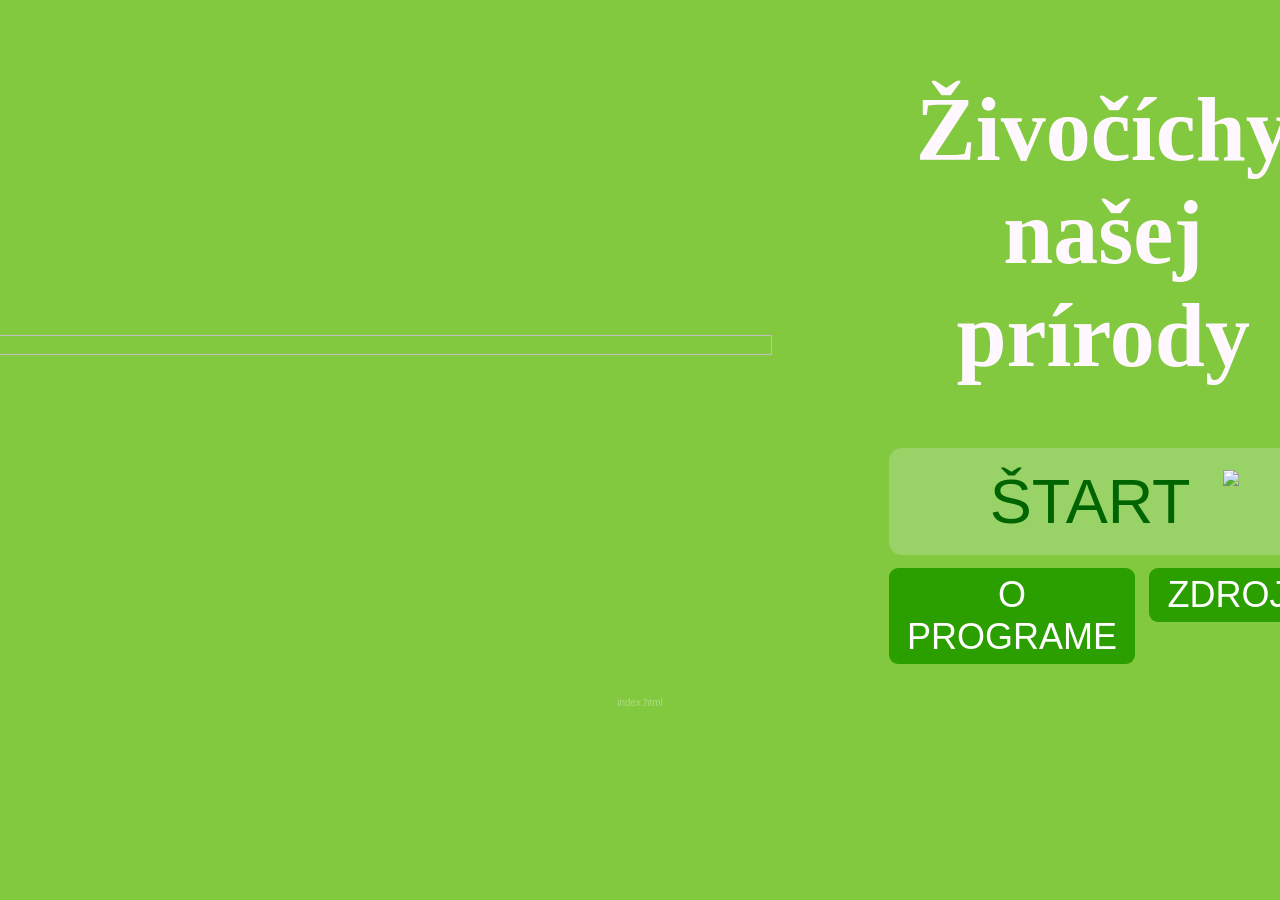
==== index.html @ 23e2df6d "update html and make a new css and html for "o programe"" ====
<!DOCTYPE html>
<html>
<head>
    <link rel="stylesheet" href="styles-index.css">
    <meta charset="UTF-8">
    <title>Živočíchy našej prírody</title>
    <style>
        @font-face {
            font-family: "scribble-light";
            src: url(font/scribble-light.ttf);
            }

        @font-face {
            font-family: "scribble";
            src: url(font/scribble-normal.ttf);
            }
    </style>
</head>
<body>
    <div class="index">
        <img src="images/indeximage.jpg" class="indeximage">

        <div class="text-n-buttons">
            <h1 class="indextext">Živočíchy<br> našej<br> prírody</h1>
            
            <div class="buttons">
                <a href="selection.html">
                    <div class="button-start">
                        <p class="start-text">ŠTART</p>
                        <img class="play" src="images/play.png">
                    </div>
                </a>
                <div class="buttons-extra">
                    <a href="about.html">
                        <div class="button-about">
                            <p class="about-text">O PROGRAME</p>
                        </div>
                    </a>
                    <a href="credits.html">
                        <div>
                            <p class="credits-text, about-text">ZDROJE</p>
                        </div>
                    </a>
                </div>
            </div>

        </div>

    </div>
    
    <p class="btm" id="btm">index.html</p>

</body>
</html>
---- styles-index.css ----
.btm {
    font-size: 10px;
    font-family: Arial;
    color: rgba(255, 255, 255, 0.333);
}

a {
    text-decoration: none;
}

h1 {
    color: rgb(255, 248, 255);
    text-align: center;
    font-family: Bahnschrift, -apple-system, Helvetica, Arial;
}

body {
    background-color: rgb(130, 201, 64);
    
}

p {
    text-align: center;
    font-family: Bahnschrift, -apple-system, Helvetica, Arial;
}

.index {
    display: inline-flex;
    padding: 10px;
    padding-left: 50px;
    padding-right: 50px;
    gap: 10%;
    width: 100%;
    align-items: center;
    justify-content: center;
    box-sizing: border-box;

}

.indeximage {
    height: 100%;
    width: 90svh;
}

.indextext {
    font-size: 10vh;
    font-family: scribble-light;
}

.button-start {
    display: inline-flex;
    align-items: center;
    background-color: rgb(153, 211, 104);
    gap: 20px;
    padding: 5px;
    border-radius: 1vw;
    width: 100%;
    align-items: center;
    justify-content: center;
}

.start-text {
    font-size: 7vh;
    margin: 1vw;
    color: darkgreen;
}

.play {
    width: auto;
    height: 7vh;
}

.buttons {
    align-items: center;
    justify-content: center;
    width: 100%;
}

.buttons-extra {
    display: flex;
    justify-content: center;
    width: 100%;
    gap: 2vw;
    flex: 1;
}

.about-text {
    font-size: 4vh;
    margin: 1vw;
    color: white;
    background-color: rgb(43, 159, 0);
    padding: 6px;
    border-radius: 1vh;
    margin-left: 0px;
    display: flex;
    justify-content: center;
    width: 100%;
}
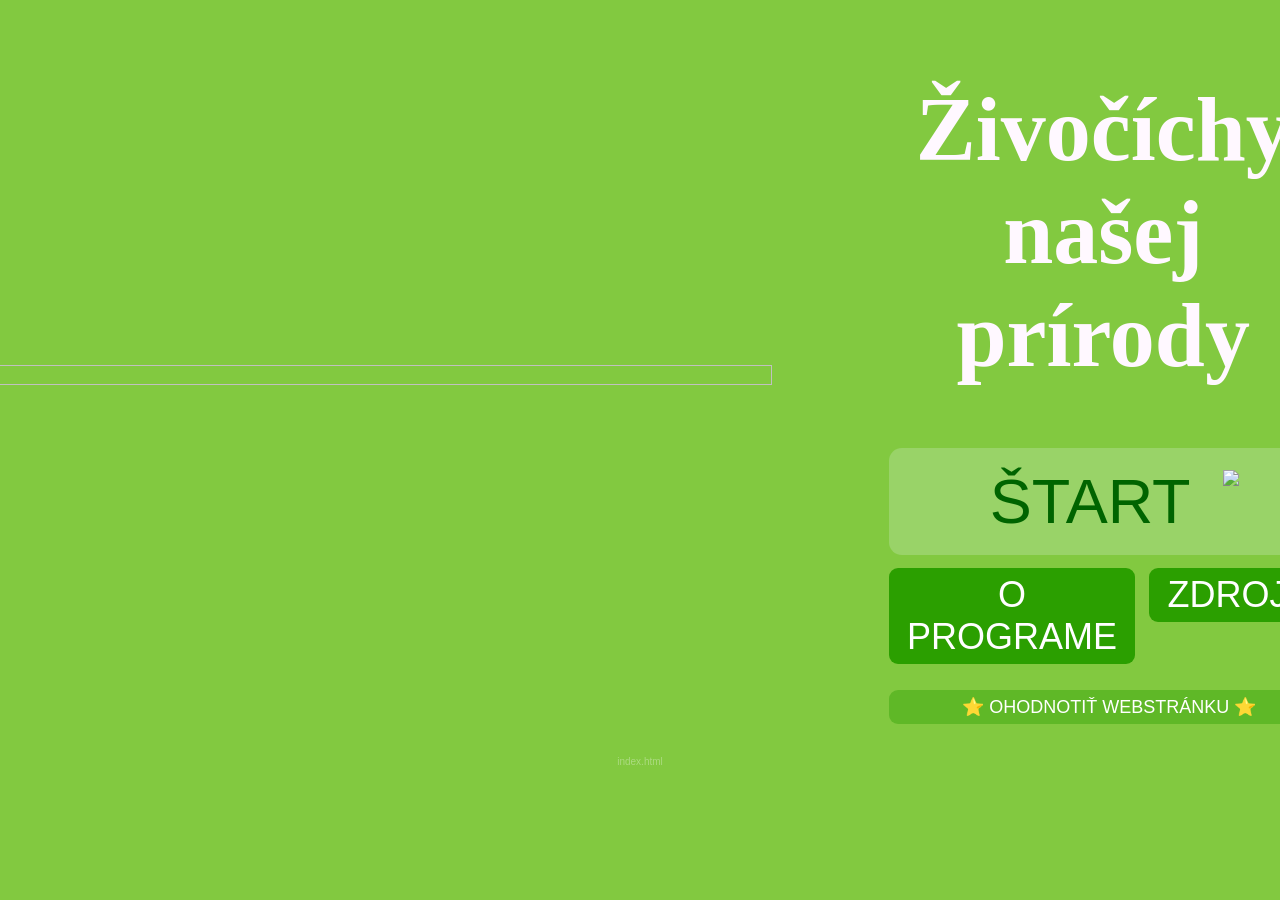
==== commit 94185116: "update htmls and css-es added rate the site to index.html and website creator to about.html, updated" ====
--- a/index.html
+++ b/index.html
@@ -42,6 +42,11 @@
                         </div>
                     </a>
                 </div>
+                <a href="https://forms.gle/h1zjJ7yQVrfeckyc9">
+                        <div>
+                            <p class="rate">⭐ OHODNOTIŤ WEBSTRÁNKU ⭐</p>
+                        </div>
+                </a>
             </div>
 
         </div>
--- a/styles-index.css
+++ b/styles-index.css
@@ -95,4 +95,17 @@
     display: flex;
     justify-content: center;
     width: 100%;
+}
+
+.rate {
+    font-size: 2vh;
+    margin: 1vw;
+    color: white;
+    background-color: rgba(43, 159, 0, 0.4);
+    padding: 6px;
+    border-radius: 1vh;
+    margin-left: 0px;
+    display: flex;
+    justify-content: center;
+    width: 100%;
 }
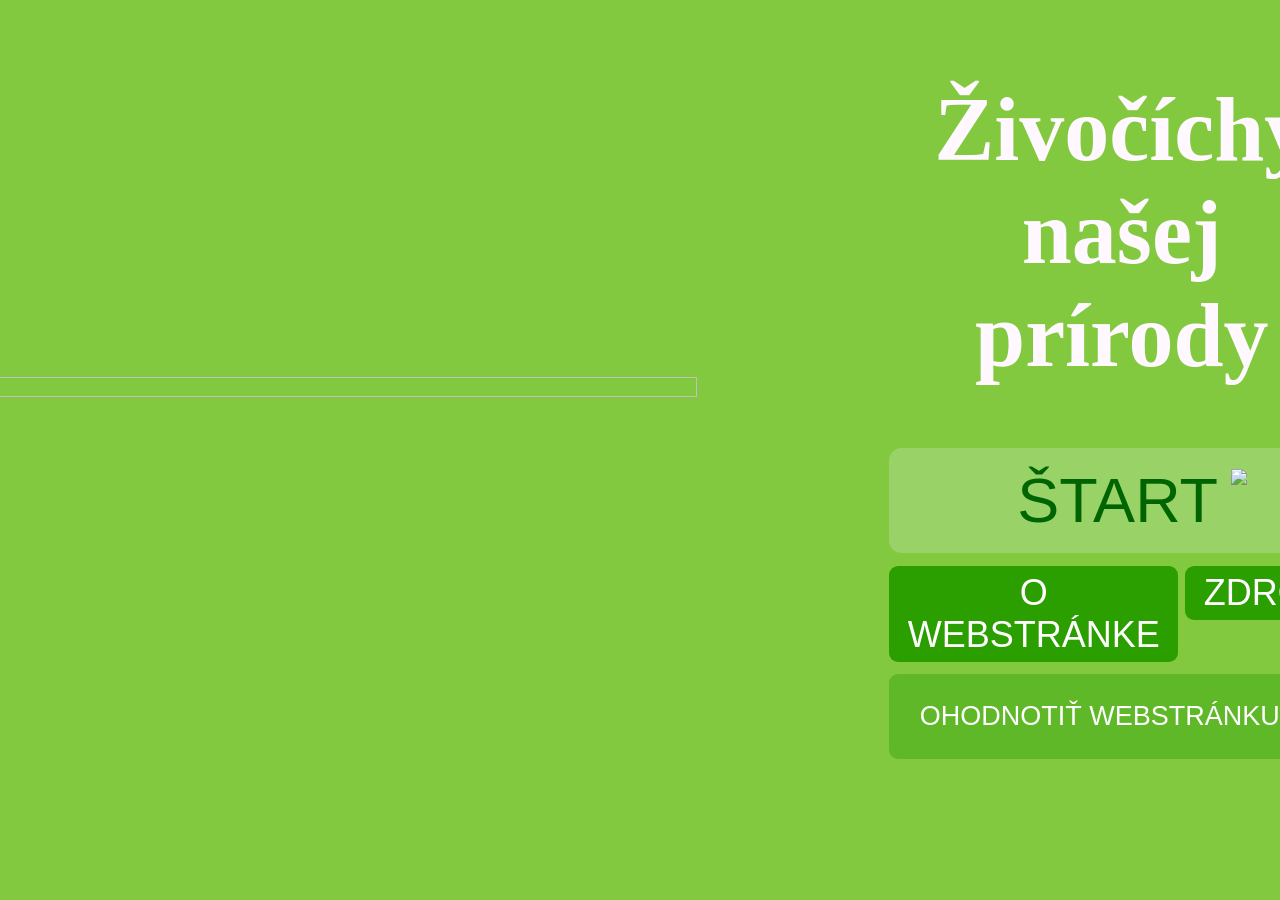
==== commit ac15bf00: "new update add test index, new websites in LES now have title with javascript. new external icon for" ====
--- a/index.html
+++ b/index.html
@@ -15,6 +15,8 @@
             src: url(font/scribble-normal.ttf);
             }
     </style>
+    <link rel="icon" type="image/png" sizes="64x64" href="favicon/index.png">
+    <link rel="apple-touch-icon" sizes="64x64" href="favicon/index.png">
 </head>
 <body>
     <div class="index">
@@ -33,7 +35,7 @@
                 <div class="buttons-extra">
                     <a href="about.html">
                         <div class="button-about">
-                            <p class="about-text">O PROGRAME</p>
+                            <p class="about-text">O WEBSTRÁNKE</p>
                         </div>
                     </a>
                     <a href="credits.html">
@@ -43,8 +45,9 @@
                     </a>
                 </div>
                 <a href="https://forms.gle/h1zjJ7yQVrfeckyc9">
-                        <div>
-                            <p class="rate">⭐ OHODNOTIŤ WEBSTRÁNKU ⭐</p>
+                        <div class="rating-div">
+                            <p class="rate">OHODNOTIŤ WEBSTRÁNKU</p>
+                            <img class="ext-button" src="images/external.png">
                         </div>
                 </a>
             </div>
@@ -53,7 +56,7 @@
 
     </div>
     
-    <p class="btm" id="btm">index.html</p>
+
 
 </body>
 </html>
--- a/styles-index.css
+++ b/styles-index.css
@@ -27,9 +27,9 @@
 .index {
     display: inline-flex;
     padding: 10px;
-    padding-left: 50px;
-    padding-right: 50px;
-    gap: 10%;
+    padding-left: 2vw;
+    padding-right: 5vw;
+    gap: 15vw;
     width: 100%;
     align-items: center;
     justify-content: center;
@@ -51,8 +51,7 @@
     display: inline-flex;
     align-items: center;
     background-color: rgb(153, 211, 104);
-    gap: 20px;
-    padding: 5px;
+    padding: 0.3vw;
     border-radius: 1vw;
     width: 100%;
     align-items: center;
@@ -80,8 +79,7 @@
     display: flex;
     justify-content: center;
     width: 100%;
-    gap: 2vw;
-    flex: 1;
+    gap: 1.5vw;
 }
 
 .about-text {
@@ -98,14 +96,25 @@
 }
 
 .rate {
-    font-size: 2vh;
-    margin: 1vw;
+
+}
+
+.ext-button {
+    width: 5vh;
+    height: 5vh;
+}
+    
+.rating-div {
+    font-size: 3vh;
+
     color: white;
     background-color: rgba(43, 159, 0, 0.4);
-    padding: 6px;
+
     border-radius: 1vh;
     margin-left: 0px;
     display: flex;
     justify-content: center;
-    width: 100%;
+    width: 103%;
+    gap: 1vw;
+    align-items: center;
 }
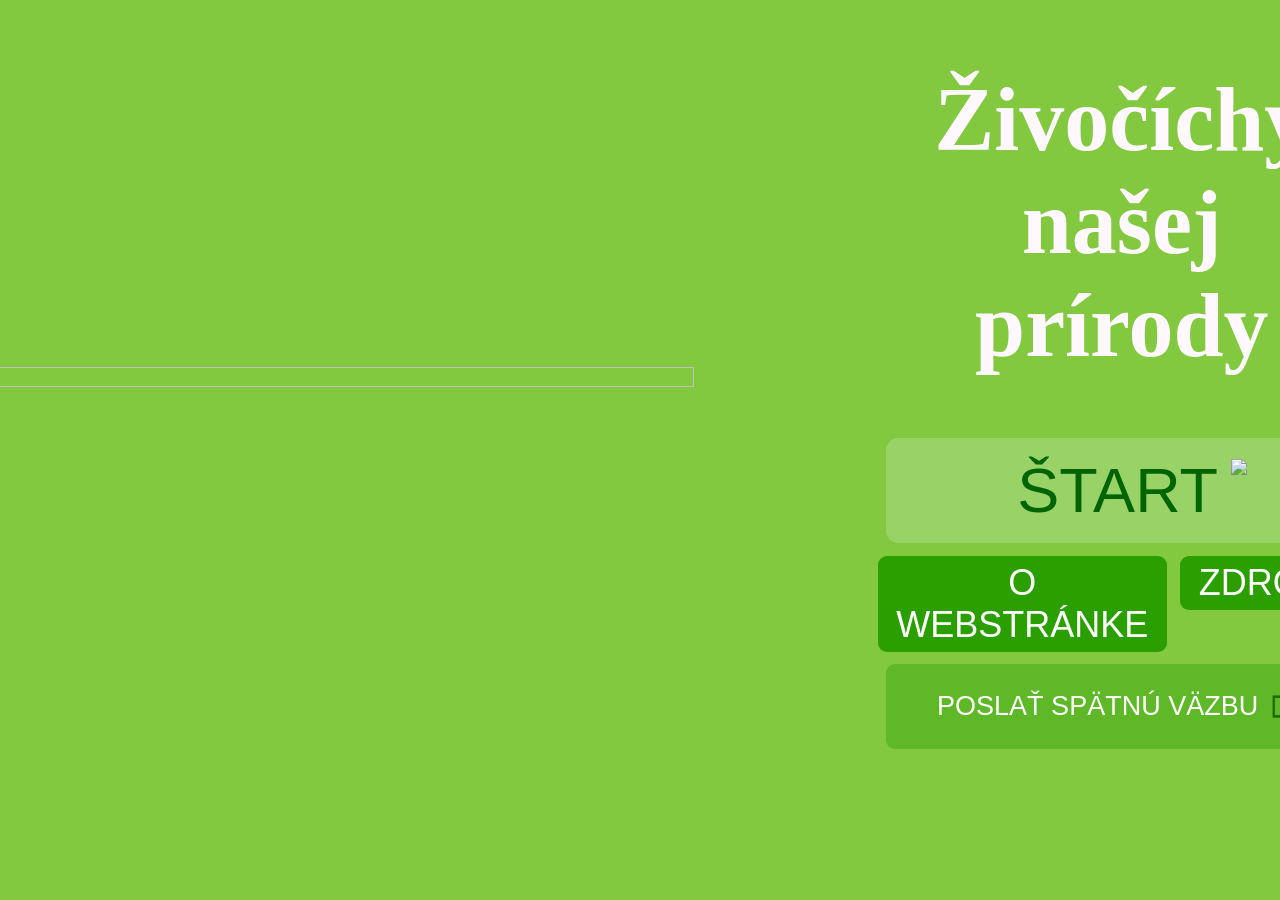
==== commit ea48267e: "change text minor change - change "rate" to "feedback"" ====
--- a/index.html
+++ b/index.html
@@ -46,7 +46,7 @@
                 </div>
                 <a href="https://forms.gle/h1zjJ7yQVrfeckyc9">
                         <div class="rating-div">
-                            <p class="rate">OHODNOTIŤ WEBSTRÁNKU</p>
+                            <p class="rate">POSLAŤ SPÄTNÚ VÄZBU</p>
                             <img class="ext-button" src="images/external.png">
                         </div>
                 </a>
--- a/styles-index.css
+++ b/styles-index.css
@@ -26,7 +26,7 @@
 
 .index {
     display: inline-flex;
-    padding: 10px;
+    padding: 0px;
     padding-left: 2vw;
     padding-right: 5vw;
     gap: 15vw;
@@ -78,8 +78,8 @@
 .buttons-extra {
     display: flex;
     justify-content: center;
-    width: 100%;
-    gap: 1.5vw;
+    width: 96.5%;
+    gap: 2vw;
 }
 
 .about-text {
@@ -95,9 +95,6 @@
     width: 100%;
 }
 
-.rate {
-
-}
 
 .ext-button {
     width: 5vh;
@@ -114,7 +111,7 @@
     margin-left: 0px;
     display: flex;
     justify-content: center;
-    width: 103%;
+    width: 102%;
     gap: 1vw;
     align-items: center;
 }
